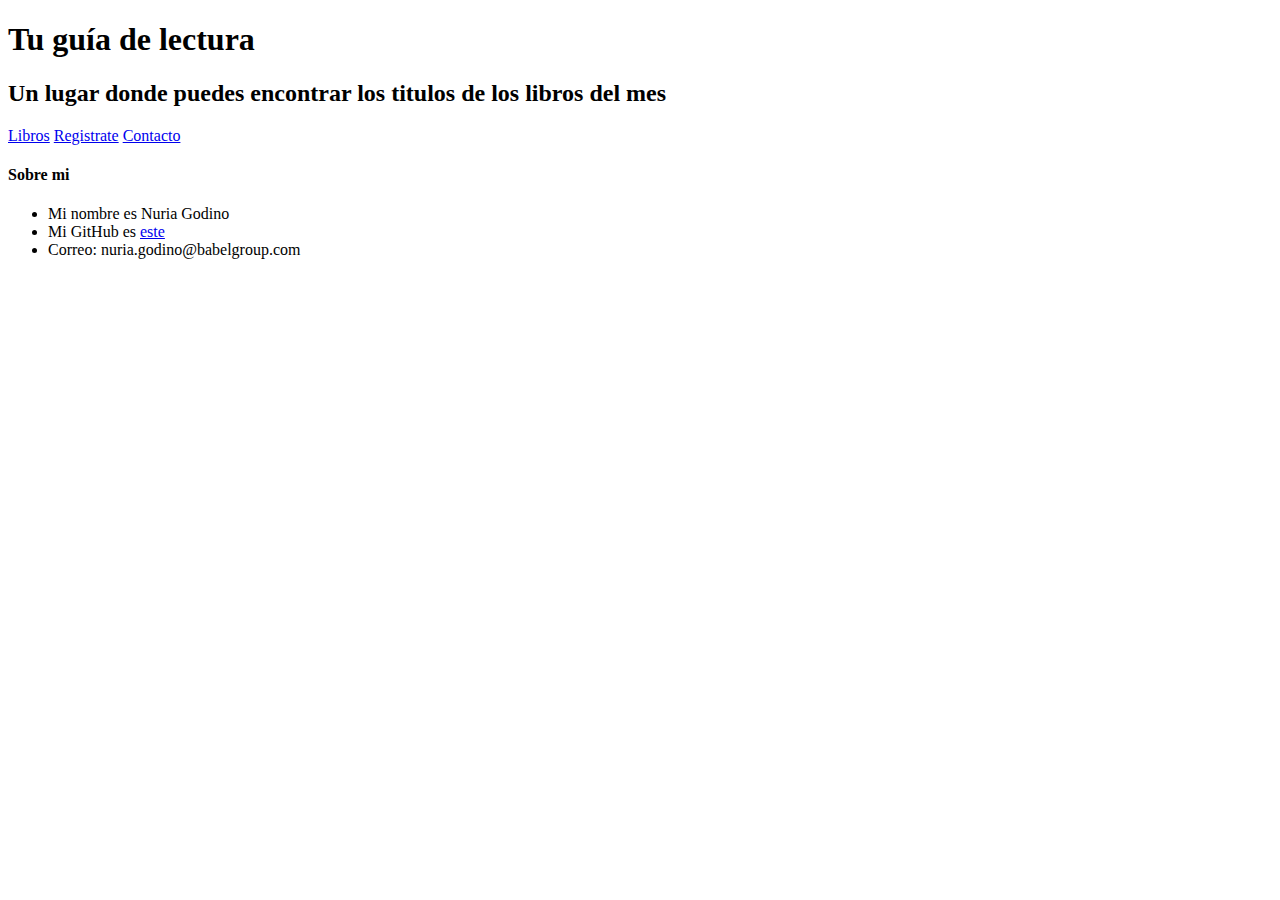
==== Contacto.html @ 8a8b1d0e "pagina contacto" ====
<!DOCTYPE html>
<html lang="en">
<head>
    <meta charset="UTF-8">
    <meta http-equiv="X-UA-Compatible" content="IE=edge">
    <meta name="viewport" content="width=device-width, initial-scale=1.0">
    <title>Document</title>
</head>
<body>
    <h1>Tu guía de lectura</h1>
    <h2>Un lugar donde puedes encontrar los titulos de los libros del mes</h2>

    <a href="Libros.html">Libros</a>
    <a href="Formulario.html">Registrate</a>
    <a href="Contacto.html">Contacto</a>

   <h4>Sobre mi</h4>
   <ul>
       <li>Mi nombre es Nuria Godino</li>
       <li>Mi GitHub es <a href="https://github.com/NuriaGodino">este</a></li>
       <li>Correo: nuria.godino@babelgroup.com</li>
    </ul>
</body>
</html>
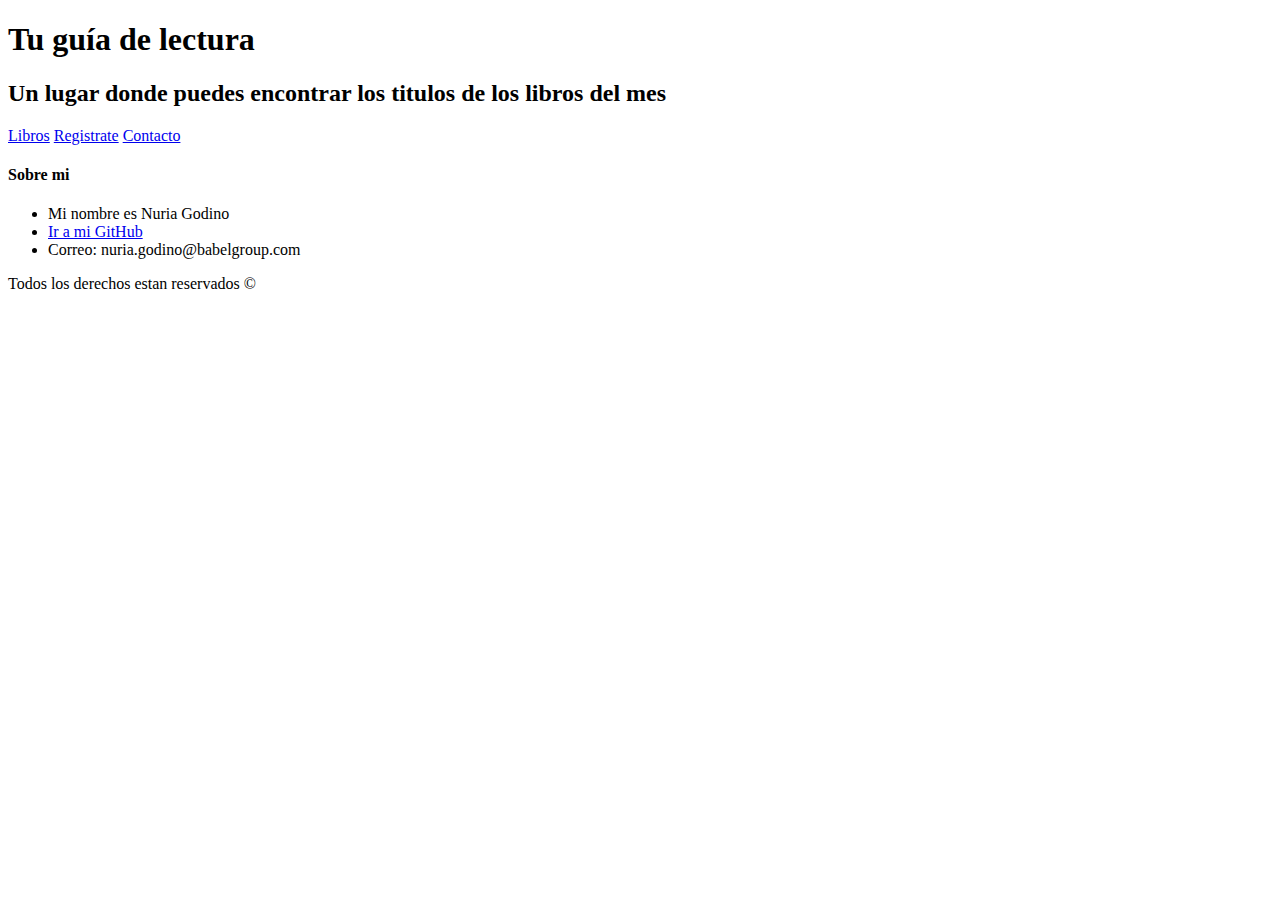
==== commit 0f9101f4: "añadiendo mejoras de html5" ====
--- a/Contacto.html
+++ b/Contacto.html
@@ -7,18 +7,25 @@
     <title>Document</title>
 </head>
 <body>
-    <h1>Tu guía de lectura</h1>
-    <h2>Un lugar donde puedes encontrar los titulos de los libros del mes</h2>
-
-    <a href="Libros.html">Libros</a>
-    <a href="Formulario.html">Registrate</a>
-    <a href="Contacto.html">Contacto</a>
-
-   <h4>Sobre mi</h4>
-   <ul>
-       <li>Mi nombre es Nuria Godino</li>
-       <li>Mi GitHub es <a href="https://github.com/NuriaGodino">este</a></li>
-       <li>Correo: nuria.godino@babelgroup.com</li>
-    </ul>
+    <main>
+        <header>
+            <h1>Tu guía de lectura</h1>
+            <h2>Un lugar donde puedes encontrar los titulos de los libros del mes</h2>
+            <nav>
+                <a href="Libros.html">Libros</a>
+                <a href="Formulario.html">Registrate</a>
+                <a href="Contacto.html">Contacto</a>
+            </nav>
+        </header>
+       <h4>Sobre mi</h4>
+       <ul>
+           <li>Mi nombre es Nuria Godino</li>
+           <li><a href="https://github.com/NuriaGodino">Ir a mi GitHub</a></li>
+           <li>Correo: nuria.godino@babelgroup.com</li>
+        </ul>
+        <footer>
+            <p>Todos los derechos estan reservados &copy;</p>
+        </footer>
+    </main>
 </body>
 </html>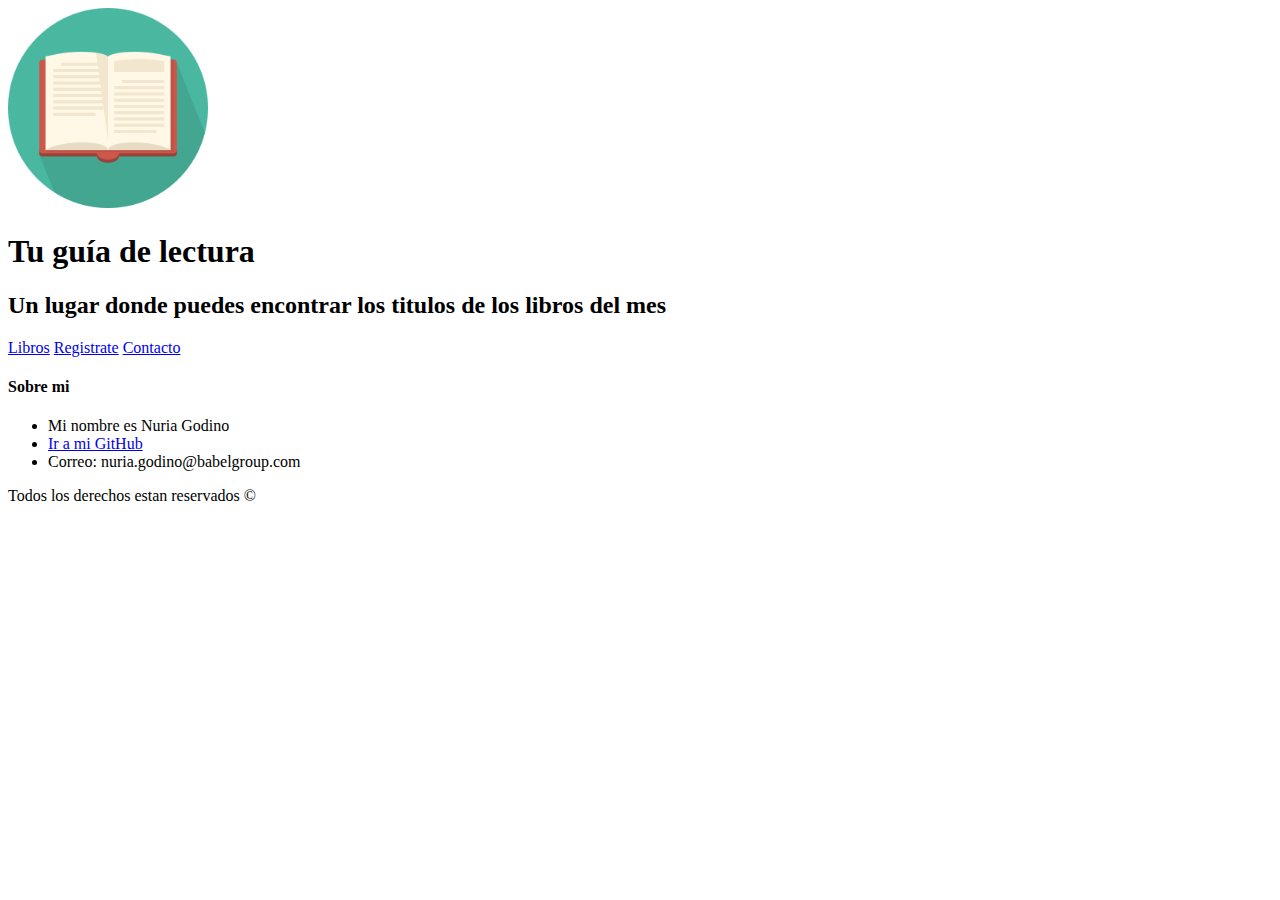
==== commit ceee7ca3: "añadiendo cabecera" ====
--- a/Contacto.html
+++ b/Contacto.html
@@ -9,8 +9,12 @@
 <body>
     <main>
         <header>
-            <h1>Tu guía de lectura</h1>
-            <h2>Un lugar donde puedes encontrar los titulos de los libros del mes</h2>
+            <div">
+                <img src="img/iconLibro.png" alt="icono de libro" title="Esto es una imagen de in libro" width="200" height="200">
+                    <h1>Tu guía de lectura</h1>
+                    <h2>Un lugar donde puedes encontrar los titulos de los libros del mes</h2>
+            </div>
+
             <nav>
                 <a href="Libros.html">Libros</a>
                 <a href="Formulario.html">Registrate</a>
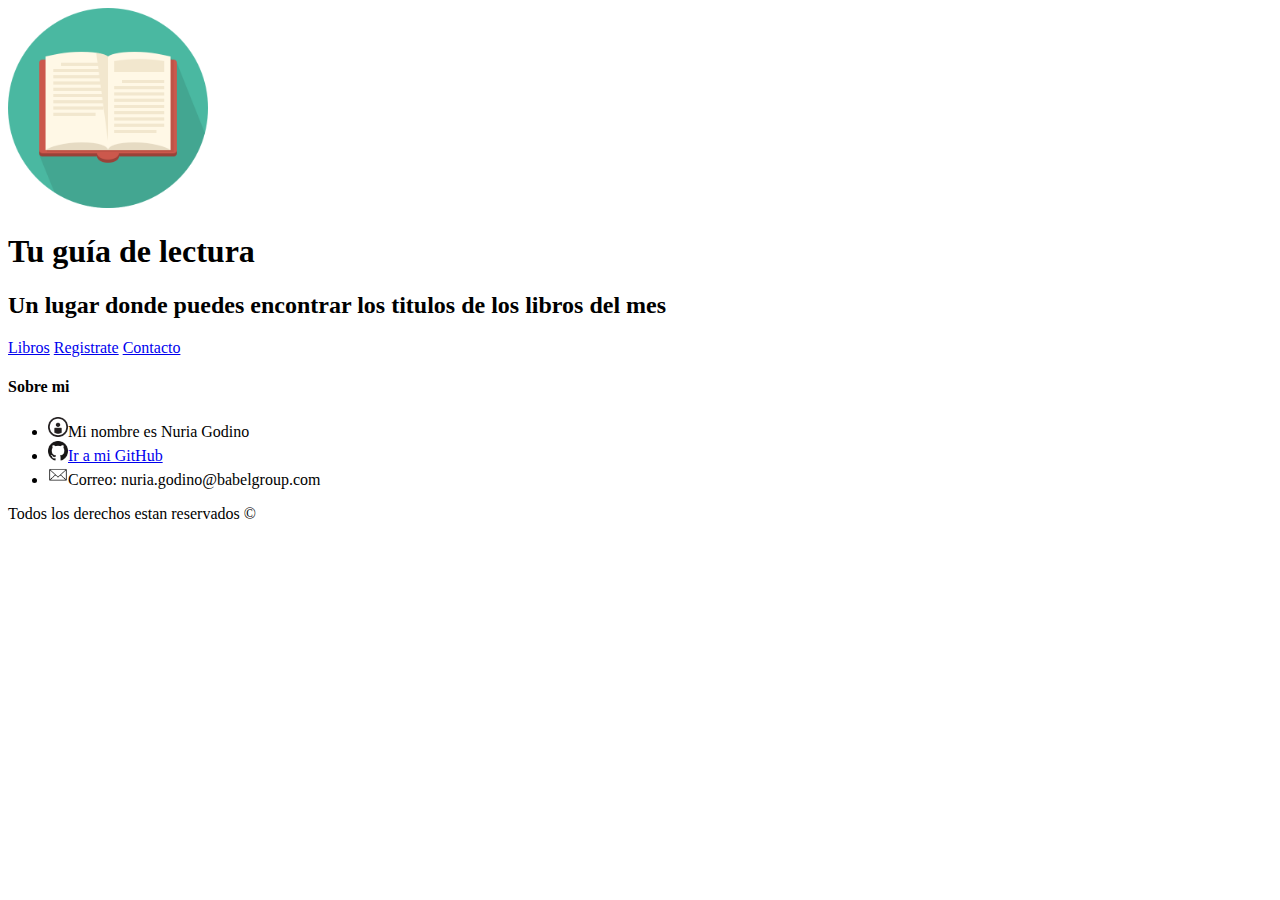
==== commit 0babe18b: "añadiendo iconos" ====
--- a/Contacto.html
+++ b/Contacto.html
@@ -9,7 +9,7 @@
 <body>
     <main>
         <header>
-            <div">
+            <div>
                 <img src="img/iconLibro.png" alt="icono de libro" title="Esto es una imagen de in libro" width="200" height="200">
                     <h1>Tu guía de lectura</h1>
                     <h2>Un lugar donde puedes encontrar los titulos de los libros del mes</h2>
@@ -23,9 +23,10 @@
         </header>
        <h4>Sobre mi</h4>
        <ul>
-           <li>Mi nombre es Nuria Godino</li>
-           <li><a href="https://github.com/NuriaGodino">Ir a mi GitHub</a></li>
-           <li>Correo: nuria.godino@babelgroup.com</li>
+            
+           <li><img src="img/iconName.png" alt="icono de nombre" width="20" height="20">Mi nombre es Nuria Godino</li>
+           <li><img src="img/gitHubIcon.png" alt="icono de git hub" width="20" height="20"><a href="https://github.com/NuriaGodino">Ir a mi GitHub</a></li>
+           <li><img src="img/emailIcon.png" alt="icono de email" width="20" height="20">Correo: nuria.godino@babelgroup.com</li>
         </ul>
         <footer>
             <p>Todos los derechos estan reservados &copy;</p>
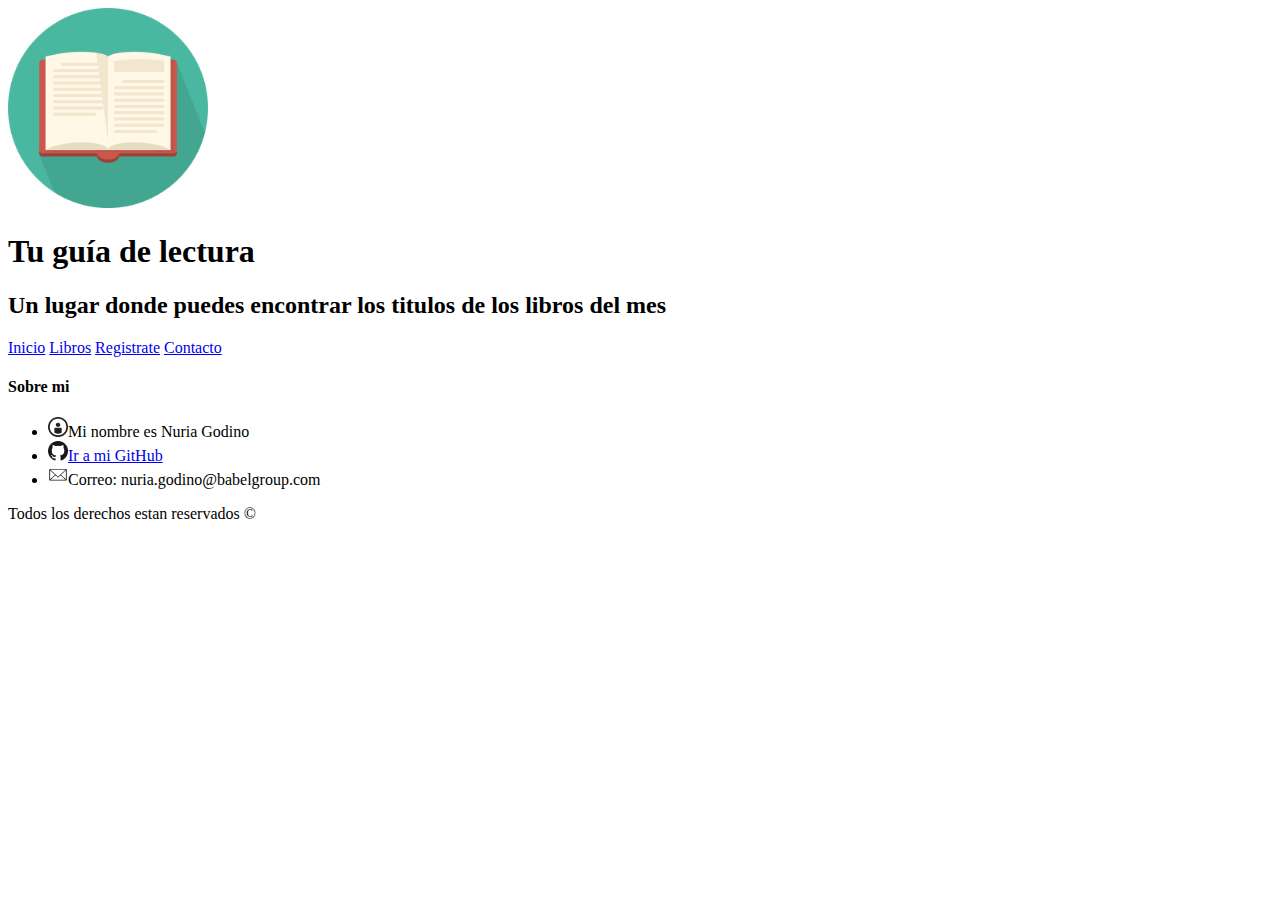
==== commit 6c452283: "index con responsive" ====
--- a/Contacto.html
+++ b/Contacto.html
@@ -11,14 +11,16 @@
         <header>
             <div>
                 <img src="img/iconLibro.png" alt="icono de libro" title="Esto es una imagen de in libro" width="200" height="200">
+                <div class="letrasCabecera">
                     <h1>Tu guía de lectura</h1>
                     <h2>Un lugar donde puedes encontrar los titulos de los libros del mes</h2>
+                </div>  
             </div>
-
-            <nav>
-                <a href="Libros.html">Libros</a>
-                <a href="Formulario.html">Registrate</a>
-                <a href="Contacto.html">Contacto</a>
+            <nav class="navegacion">
+                <a class="inicio" href="Index.html"> Inicio</a>
+                <a class="libros" href="Libros.html"> Libros</a>
+                <a class="registrate" href="Formulario.html">Registrate</a>
+                <a class="contacto" href="Contacto.html">Contacto</a>
             </nav>
         </header>
        <h4>Sobre mi</h4>
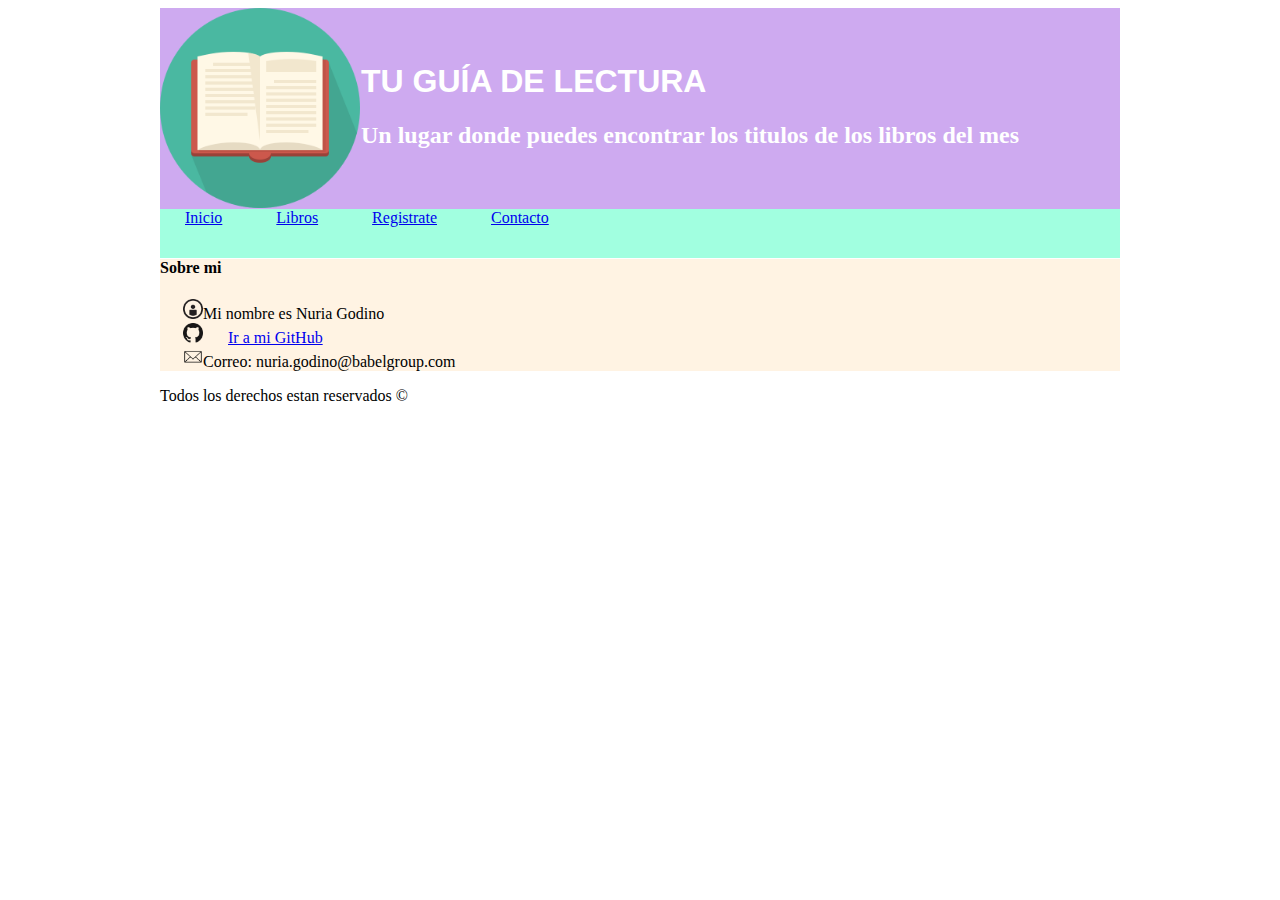
==== commit dde29cfb: "añadiendo responsive" ====
--- a/Contacto.html
+++ b/Contacto.html
@@ -5,6 +5,7 @@
     <meta http-equiv="X-UA-Compatible" content="IE=edge">
     <meta name="viewport" content="width=device-width, initial-scale=1.0">
     <title>Document</title>
+    <link rel="stylesheet" href="css/Contacto.css">
 </head>
 <body>
     <main>
@@ -23,13 +24,15 @@
                 <a class="contacto" href="Contacto.html">Contacto</a>
             </nav>
         </header>
-       <h4>Sobre mi</h4>
-       <ul>
+        <div class="about">
+            <h4>Sobre mi</h4>
+            <ul>
             
-           <li><img src="img/iconName.png" alt="icono de nombre" width="20" height="20">Mi nombre es Nuria Godino</li>
-           <li><img src="img/gitHubIcon.png" alt="icono de git hub" width="20" height="20"><a href="https://github.com/NuriaGodino">Ir a mi GitHub</a></li>
-           <li><img src="img/emailIcon.png" alt="icono de email" width="20" height="20">Correo: nuria.godino@babelgroup.com</li>
-        </ul>
+                <li id="primera"><img src="img/iconName.png" alt="icono de nombre" width="20" height="20">Mi nombre es Nuria Godino</li>
+                <li><img src="img/gitHubIcon.png" alt="icono de git hub" width="20" height="20"><a href="https://github.com/NuriaGodino">Ir a mi GitHub</a></li>
+                <li><img src="img/emailIcon.png" alt="icono de email" width="20" height="20">Correo: nuria.godino@babelgroup.com</li>
+            </ul>
+        </div>
         <footer>
             <p>Todos los derechos estan reservados &copy;</p>
         </footer>
--- a/css/Contacto.css
+++ b/css/Contacto.css
@@ -0,0 +1,94 @@
+header{
+    height: 250px;
+    width: 960px;
+    margin: 0 auto;
+    background-color: rgba(158, 85, 226, 0.5);
+}
+
+h1{
+    text-transform: uppercase;
+    font-family: Arial, Helvetica, sans-serif;
+}
+
+.letrasCabecera{
+    color: white;
+    position: relative;
+    top: -170px;
+    left: 201px;
+}
+
+.navegacion{
+    position: relative;
+    top: -130px;
+    height: 49px;
+    background-color: rgb(161, 255, 224);
+}
+
+a{
+    padding-bottom: 32px;
+    padding-left: 25px;
+    padding-right: 25px;
+    margin: 0 auto;
+}
+
+.about, footer{
+    width: 960px;
+    margin: 0 auto;
+}
+
+.about{
+    background-color: rgb(255, 243, 227);
+    margin-top: -20px;
+}
+
+ul li{
+    list-style-type: none;
+    margin-left: -17px;
+}
+
+@media screen and (max-width: 1000px) {
+    header{
+        width: 98%;
+    }
+
+    .letrasCabecera{
+        width: 650px; 
+    }
+    
+    .about{
+        margin-top: 25px;
+        width: 98%
+    }
+
+    h3{
+        position: relative;
+        top: 25px;
+    }
+}
+
+@media screen and (max-width: 700px){
+    header{
+        width: 98%;
+    }
+
+    .about{
+        width: 98%;
+        margin-top: -20px;
+    }
+
+    .descripcion{
+        display: contents;
+    }
+
+    .letrasCabecera{
+        max-width: 400px;
+        width: 400px;
+        font-size: x-small;
+    }
+
+    .navegacion{
+        height: 30px;
+        position: relative;
+        top: -79px;
+    } 
+} 